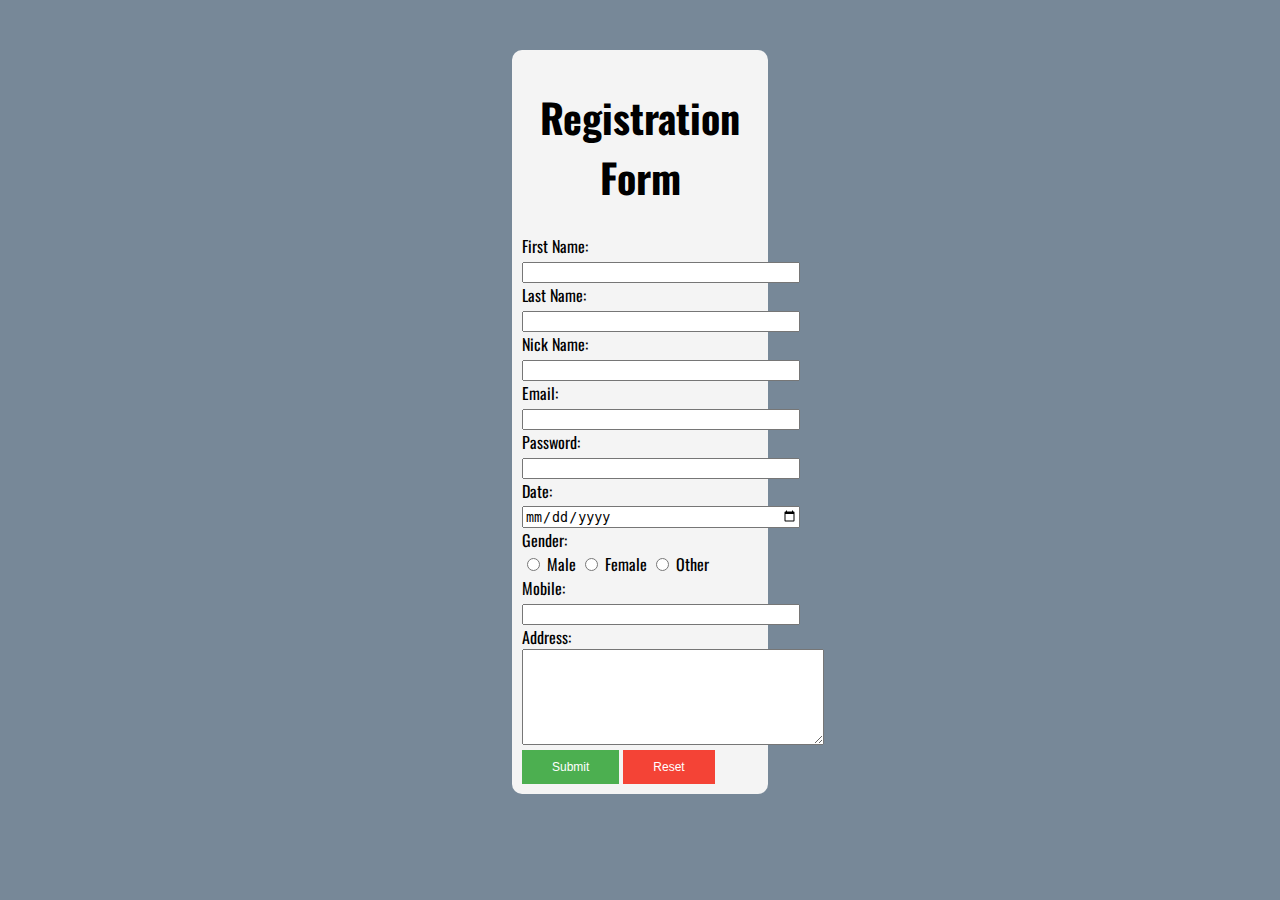
==== LABORATORY EXERCISE 3 FORM_ACTIVITY/form_css.html @ 39169617 "Add files via upload" ====
<!DOCTYPE html>
<html>
    <head>
        <link href='https://fonts.googleapis.com/css?family=Oswald&display=swap' rel="stylesheet">
        <link rel="stylesheet" type="text/css" href="style.css">
        <title>Registration Form</title>
        <meta charset="UTF-8">
    </head>
    <body>
        <div class="form-container">
            <header>
                <h1>Registration Form</h1>
                <form>
                    <label for="firstName">First Name: <br></label>
                    <input type="text" id="firstName" name="firstName"  required>

                    <br>

                    <label for="lastName">Last Name: <br></label>
                    <input type="text" id="lastName" name="lastName" required>

                    <br>

                    <label for="nickName">Nick Name: <br></label>
                    <input type="text" id="nickName" name="nickName" required>

                    <br>

                    <label for="email">Email: <br></label>
                    <input type="email" id="email" name="email" required>

                    <br>

                    <label for="password">Password: <br></label>
                    <input type="password" id="password" name="password" required>

                    <br>

                    <label for="date">Date: <br></label>
                    <input type="date" id="date" name="date" required>

                    <br>

                    <label for="genderMale">Gender: <br></label>
                    <input type="radio" id="genderMale" name="gender" value="male" required>
                    <label for="genderMale">Male</label>
                    <input type="radio" id="genderFemale" name="gender" value="female" required>
                    <label for="genderFemale">Female</label>
                    <input type="radio" id="genderOther" name="gender" value="other" required>
                    <label for="genderOther">Other</label>

                    <br>

                    <label for="mobile">Mobile: <br></label>
                    <input type="text" id="mobile" name="mobile" required>

                    <br>

                    <label for="address">Address: <br></label>
                    <textarea rows="6" cols="35" id="address" name="address"></textarea>

                    <br>

                    <input type="submit" id="submit" name="submit" value="Submit" required>
                    <input type="reset" id="reset" name="reset" value="Reset" required>
                </form>
        </header>
        </div>
    </body>
</html>
---- LABORATORY EXERCISE 3 FORM_ACTIVITY/style.css ----
body {
    font-family: 'Oswald', sans-serif;
    margin: auto;
    padding: 50px 40%;
    background-color: #778898;
}

header {
    background-color: #f4f4f4;
    padding: 10px;
    border-radius: 10px;
}

h1 {
    text-align: center;
    font-size: 40px;
}

input[type="submit"] {
    background-color: #4caf50; 
    color: white;
    font-size: 12px;
    padding: 10px 30px;
    border: none;
    cursor: pointer;
    text-align: center;
}

input[type="reset"] {
    background-color: #f44336;
    color: white;
    font-size: 12px;
    padding: 10px 30px;
    border: none;
    cursor: pointer;
    text-align: center;
}

input[type="text"], input[type="email"], input[type="password"], input[type="date"] {
    width: 270px;
}

input[type="date"] {
    width: 273px;
}
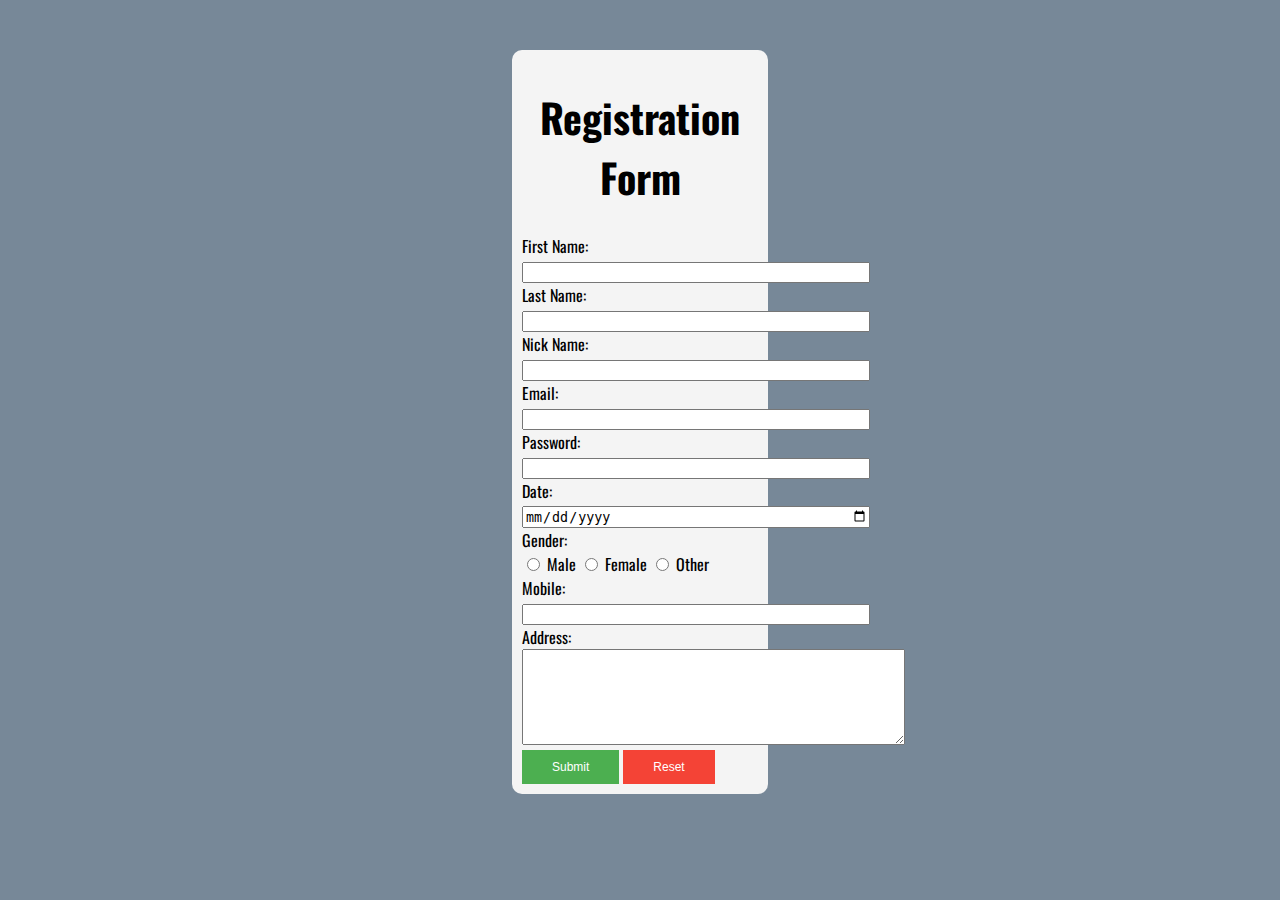
==== commit ab813d05: "Add files via upload" ====
--- a/LABORATORY EXERCISE 3 FORM_ACTIVITY/form_css.html
+++ b/LABORATORY EXERCISE 3 FORM_ACTIVITY/form_css.html
@@ -57,7 +57,7 @@
                     <br>
 
                     <label for="address">Address: <br></label>
-                    <textarea rows="6" cols="35" id="address" name="address"></textarea>
+                    <textarea rows="6" cols="45" id="address" name="address"></textarea>
 
                     <br>
 
--- a/LABORATORY EXERCISE 3 FORM_ACTIVITY/style.css
+++ b/LABORATORY EXERCISE 3 FORM_ACTIVITY/style.css
@@ -37,9 +37,9 @@
 }
 
 input[type="text"], input[type="email"], input[type="password"], input[type="date"] {
-    width: 270px;
+    width: 340px;
 }
 
 input[type="date"] {
-    width: 273px;
+    width: 343px;
 }
